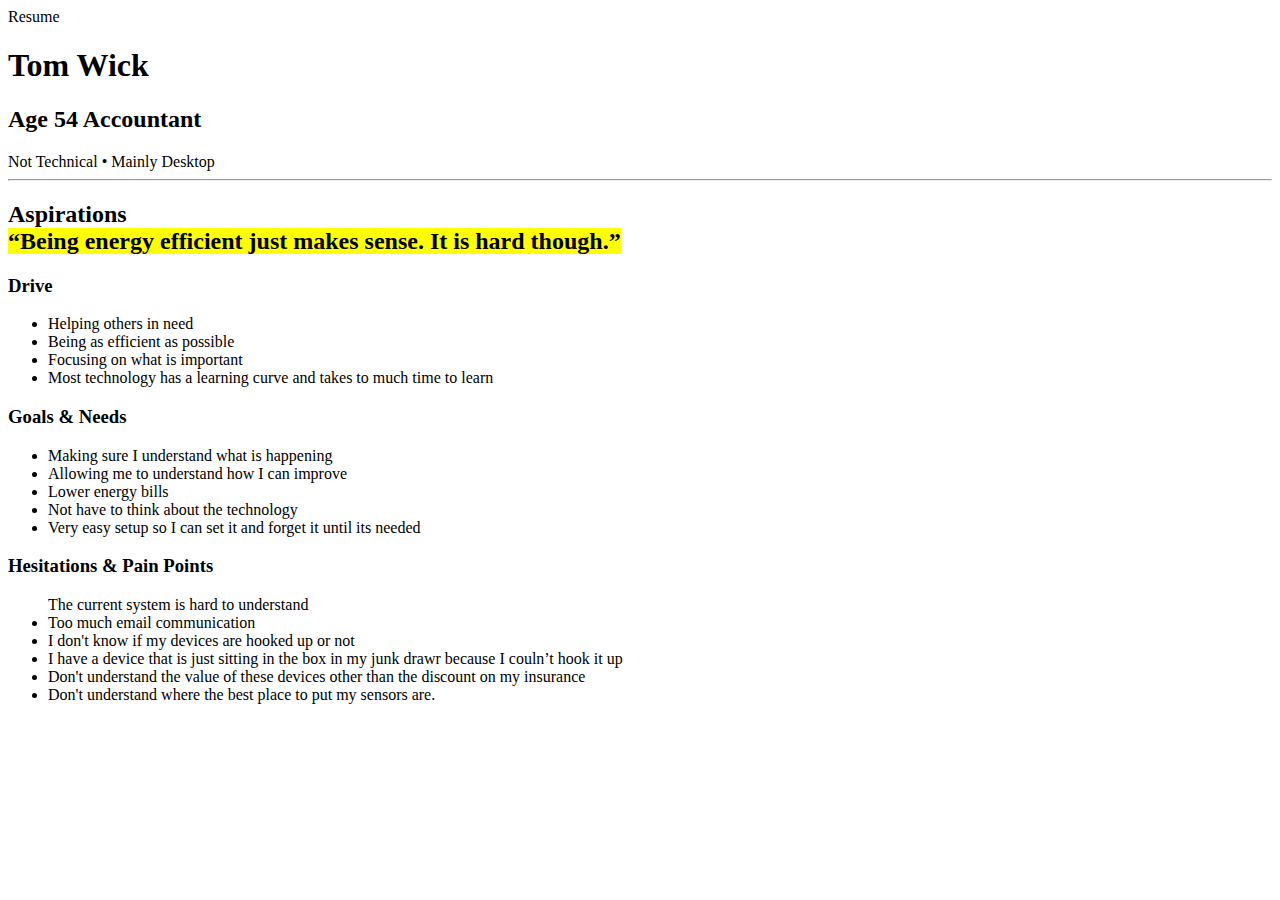
==== Lesson-1/index.html @ 7f18845b "test message" ====
<!DOCTYPE html>
<html lang="en">
<head>
    <meta charset="UTF-8">
    <meta name="viewport" content="width=device-width", initial-scale="1.0">
    <litle>Resume</litle>
    <link rel="stylesheet" href="style.css">
</head>
<body>
    <h1>Tom Wick</h1>
     <h2>Age 54 Accountant</h2>
    <td>Not Technical • Mainly Desktop</td>
    <hr></hr>
    <h2> 
        <article>Aspirations</article>
        <article><mark>“Being energy efficient just makes sense. It is hard though.”</mark></article>
    </h2>
    <h3>Drive</h3>
    <ul>
        <li>Helping others in need</li> 
        <li>Being as efficient as possible</li>
        <li>Focusing on what is important</li>
        <li>Most technology has a learning curve and takes to much time to learn</li>
    </ul>
    <h3>Goals & Needs</h3>
    <ul>
        <li>Making sure I understand what is happening</li>
        <li>Allowing me to understand how I can improve</li>
        <li>Lower energy bills</li>
        <li>Not have to think about the technology</li>
        <li>Very easy setup so I can set it and forget it until its needed</li>
    </ul>
    <h3>Hesitations & Pain Points</h3>
    <ul>The current system is hard to understand
        <li>Too much email communication</li>
        <li>I don't know if my devices are hooked up or not</li>
        <li>I have a device that is just sitting in the box in my junk drawr because I couln’t hook it up</li>
         <li>Don't understand the value of these devices other than the discount on my insurance</li>
        <li>Don't understand where the best place to put my sensors are.</li>
    </ul>
</body>
</html>
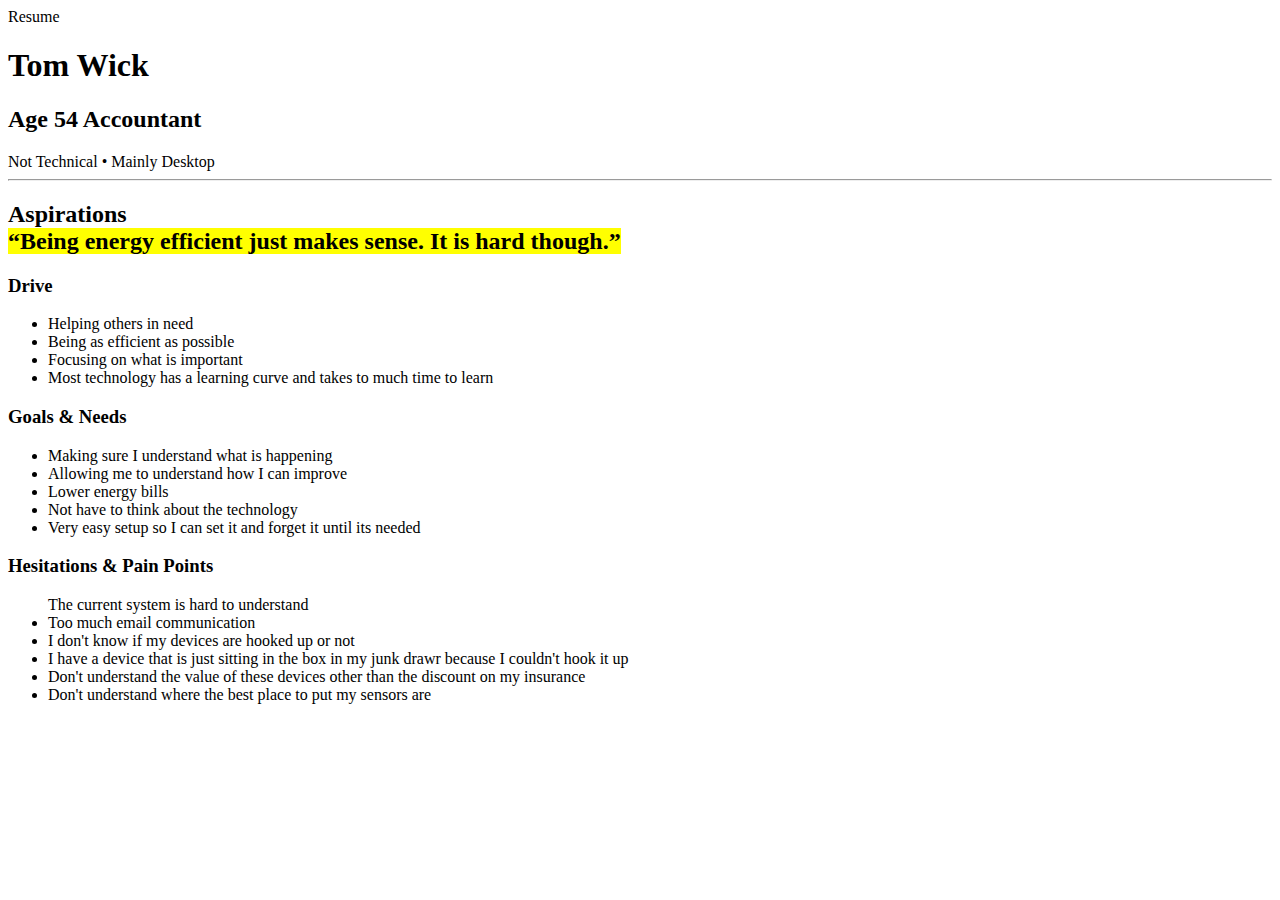
==== commit 327b4fb0: "change text" ====
--- a/Lesson-1/index.html
+++ b/Lesson-1/index.html
@@ -34,9 +34,9 @@
     <ul>The current system is hard to understand
         <li>Too much email communication</li>
         <li>I don't know if my devices are hooked up or not</li>
-        <li>I have a device that is just sitting in the box in my junk drawr because I couln’t hook it up</li>
-         <li>Don't understand the value of these devices other than the discount on my insurance</li>
-        <li>Don't understand where the best place to put my sensors are.</li>
+        <li>I have a device that is just sitting in the box in my junk drawr because I couldn't hook it up</li>
+        <li>Don't understand the value of these devices other than the discount on my insurance</li>
+        <li>Don't understand where the best place to put my sensors are</li>
     </ul>
 </body>
 </html>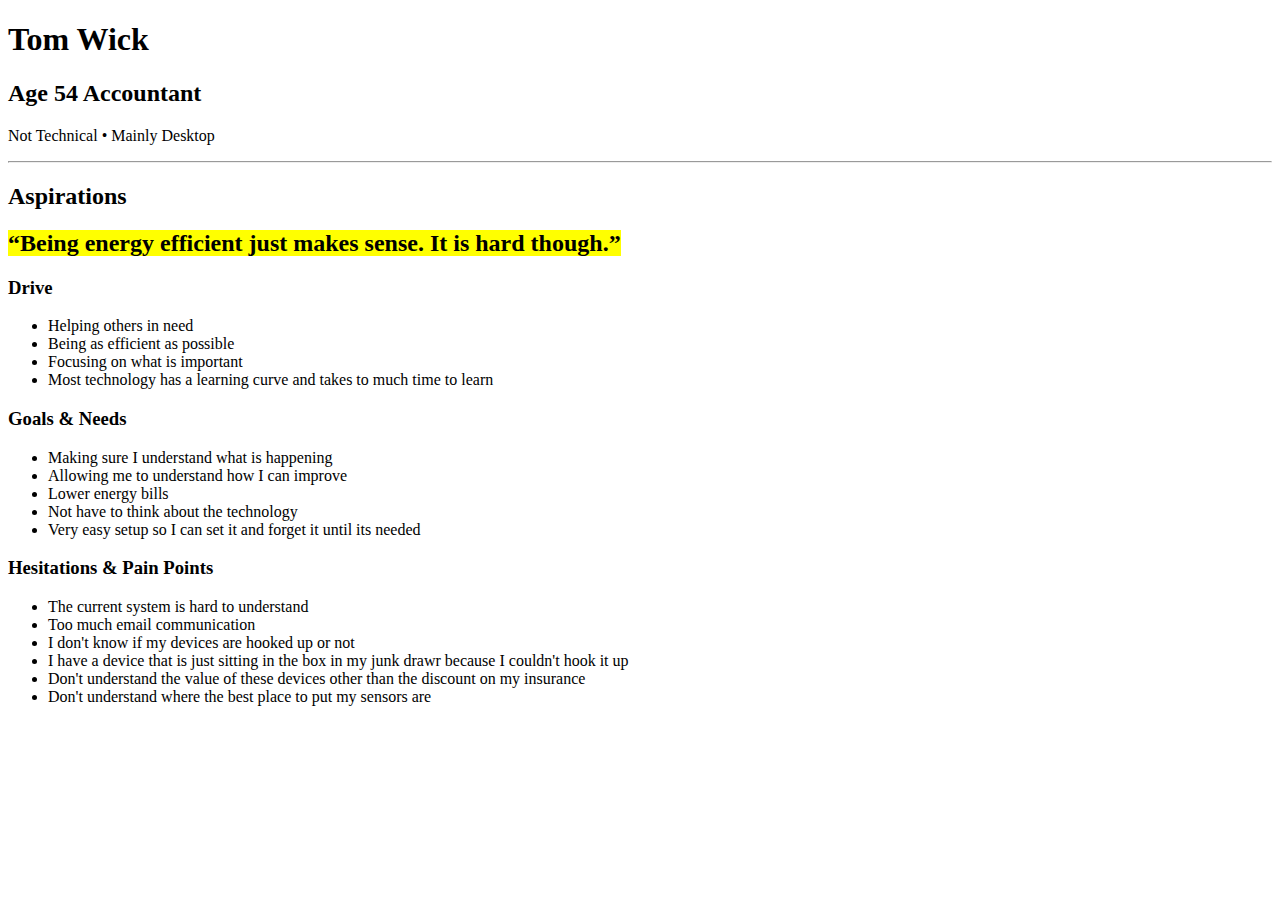
==== commit d1cc89b2: "change tags" ====
--- a/Lesson-1/index.html
+++ b/Lesson-1/index.html
@@ -2,19 +2,17 @@
 <html lang="en">
 <head>
     <meta charset="UTF-8">
-    <meta name="viewport" content="width=device-width", initial-scale="1.0">
-    <litle>Resume</litle>
+    <meta name="viewport" content="width=device-width, initial-scale=1.0">
+    <title>Resume</title>
     <link rel="stylesheet" href="style.css">
 </head>
 <body>
     <h1>Tom Wick</h1>
      <h2>Age 54 Accountant</h2>
-    <td>Not Technical • Mainly Desktop</td>
+    <p>Not Technical • Mainly Desktop</p>
     <hr></hr>
-    <h2> 
-        <article>Aspirations</article>
-        <article><mark>“Being energy efficient just makes sense. It is hard though.”</mark></article>
-    </h2>
+    <h2> Aspirations</h2>
+        <h2><mark>“Being energy efficient just makes sense. It is hard though.”</mark></h2>
     <h3>Drive</h3>
     <ul>
         <li>Helping others in need</li> 
@@ -31,7 +29,8 @@
         <li>Very easy setup so I can set it and forget it until its needed</li>
     </ul>
     <h3>Hesitations & Pain Points</h3>
-    <ul>The current system is hard to understand
+    <ul>
+        <li>The current system is hard to understand</li>
         <li>Too much email communication</li>
         <li>I don't know if my devices are hooked up or not</li>
         <li>I have a device that is just sitting in the box in my junk drawr because I couldn't hook it up</li>
